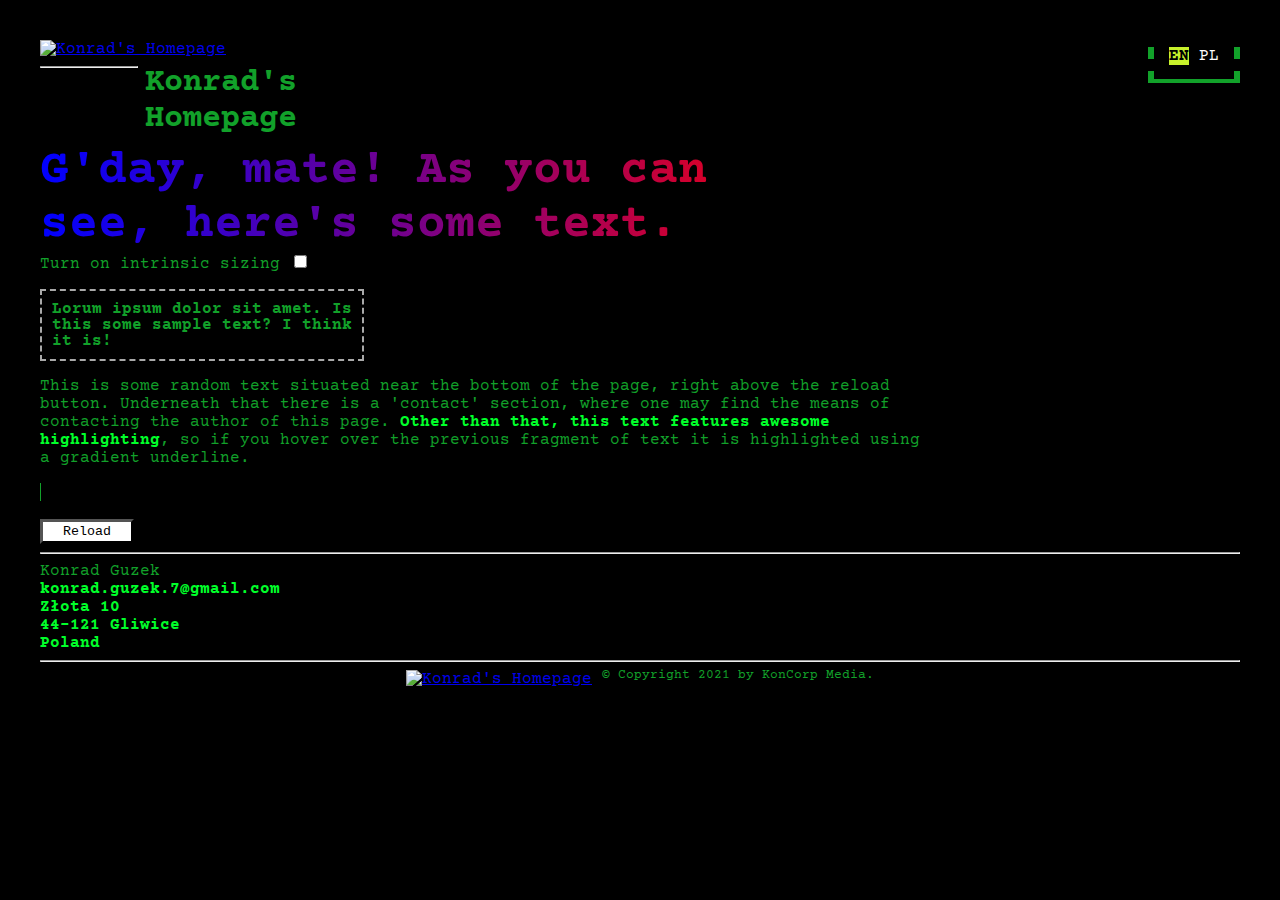
==== index.html @ a03ddd09 "test commit" ====
<!DOCTYPE html>
<html lang="en-GB">
<head>
    <meta charset="UTF-8">
    <meta http-equiv="X-UA-Compatible" content="IE=edge">
    <meta name="viewport" content="width=device-width, initial-scale=1.0">
    <title>Konrad's Site</title>
    <link rel="stylesheet" href="styles.css">
    <link rel="preconnect" href="https://fonts.googleapis.com">
    <link rel="preconnect" href="https://fonts.gstatic.com" crossorigin>
    <link href="https://fonts.googleapis.com/css2?family=Courier+Prime&display=swap" rel="stylesheet"> 
</head>
<body>
    <div>
        <div class="langWrap">
            <a href='?lang=en-GB' language="en-GB" id="en-GB" class="active">EN</a>
            <a href='?lang=pl-PL' language="pl-PL" id="pl-PL">PL</a>
        </div>
        <div class="header">    
            <a title="Home" href="/" class="titleHome"><img src="favicon.ico" alt="Konrad's Homepage" class="altHomepage"></a>
            <h1 id="homepage">Konrad's Homepage</h1>
        </div>
    </div>
    <hr>
    <div class="text">
        <a class="gradient-text" data-element="gradient-text" id="intro">G'day, mate! As you can see, here's some text.</a>
        <label class="toggle" for="intrinsic-switch">
            <span class="toggle__label" id="switch">Turn on intrinsic sizing</span>
            <input type="checkbox" role="switch" class="toggle__element" id="intrinsic-switch" />
            <div class="toggle__decor" aria-hidden="true">
                <div class="toggle__thumb"></div>
            </div>
        </label>
        <p class="boxed-text" data-element="boxed-text" id="box">Lorum ipsum dolor sit amet. Is this some sample text? I think it is!</p>
    </div>
    <div class="text">
        <p id="text1">
            Test 1 This is some random text situated near the bottom of the page, right above the reload <br>
            button. Underneath that there is a 'contact' section, where one may find the means of <br>
            contacting the author of this page. <a target="_blank" href="https://youtu.be/_1vEGYWaaQY" class="fancy-link">Other than that, this text features awesome <br>
            highlighting</a>, so if you hover over the previous fragment of text it is highlighted using <br> 
            a gradient underline.
        </p>
        <i id="kg"></i>
        <i id="scroll" data-text='["IT.", "English.", "Mathematics.", "Physics."]'></i>
        <br><br>
    </div>
    <div class="contact">
        <button onclick="document.location=''" id="reload">Reload</button>
        <br><hr>
        <contact>
            Konrad Guzek<br>
            <a class="fancy-link" target="_blank" title="Email Konrad Guzek" href="mailto:konrad.guzek.7@gmail.com" id="email">konrad.guzek.7@gmail.com</a><br>
            <a class="fancy-link" target="_blank" title="Show in Google Maps" href="https://www.google.com/maps/place/Złota+10,+44-121+Gliwice/" id="address">Złota 10<br>
                44-121 Gliwice<br>
                Poland
            </a>
        </contact>
        <br><hr>
    </div>
    <div class="footer" style="text-align: center;">
        <a title="Home" href="/" class="titleHome"><img src="favicon.ico" alt="Konrad's Homepage" class="altHomepage"></a>
        <small>© Copyright 2021 by KonCorp Media.</small>
    </div>
    <script type="module" src="/js/index.js"></script>
    <script type="module" src="/js/animations.js"></script>
    <script type="module" src="/js/languages.js"></script>
</body>
</html>
---- styles.css ----
::selection, ::-moz-selection, select {
  color: rgb(17, 17, 17);
  background: rgb(199, 241, 43);
}

#scroll {
  border-right: .05em solid;
  animation: caret 1s steps(1) infinite;
}

@keyframes caret {
  50% {
    border-color: transparent;
  }
}

.header {
  width: 17rem;
}

.header img {
  width: 80px;
  height: 80px;
}

.header h1 {
  float: right;
  width: 10rem;
  margin: 7px 7px;
}

.langWrap {
  float: right;
  width: 5rem;
  height: 2rem;
  margin: 7px 0px;

  text-align: center;

  border-style: solid;
  border-color: rgb(18, 161, 42);
  border-width: 4px;
  border-top: none;
  border-left: dashed;
  border-right: dashed;
  border-left-width: 6px;
  border-right-width: 6px;
}

.langWrap a {
  color: white;
  text-decoration: none;
}

a.active {
  font-weight: bold;
  color: black;
  background: rgb(199, 241, 43);
}

.footer img {
  width: 20px;
  height: 20px;
  z-index: 1;
}

.footer small {
  position: relative;
  top: -5px;
}

button {
  font-family: courier;
  border-radius: 0px;
  border-width: 3px;
  border-color: black;
  background-color: white;
  padding: 2px 20px;
}

.boxed-text {
  width: 300px;
  padding: 10px;
  border: 2px dashed darkgray;
  font-weight: 700;
  line-height: 1;
  display: block;
}

.boxed-text[data-sizing="intrinsic"] {
  width: min-content;
}

.gradient-text {
  font-size: 3rem;
  font-weight: 700;
  width: 800px;
  display: block;
  background-image: linear-gradient(90deg, blue, red);
  background-clip: text;
  -webkit-background-clip: text;
  background-repeat: no-repeat;
  background-size: 0%;
  transition: background-size 2000ms cubic-bezier(0, 0.8, 0.1, 1);
  color: transparent;
}

.button-link:link, .button-link:visited {
  background-color: rgb(255, 103, 43);
  color: white;
  padding: 15px 25px;
  text-align: center;
  text-decoration: none;
  display: inline-block;
  border-style: outset;
  border-width: 2px;
  border-color: rgb(255, 255, 255);
  transition: background-color 300ms ease;
}

.button-link:hover {
  background-color: rgb(255, 38, 0);
}

.button-link:active {
  background-color: rgb(221, 73, 47);
}

.fancy-link, .fancy-link:visited {
  background-image: linear-gradient(45deg, red, blue);
  background-size: 0% 2px;
  background-repeat: no-repeat;
  background-position: left bottom;
  transition: background-size 300ms ease-in-out;

  color: rgb(0, 255, 42);
  text-decoration: none;
  font-weight: 501;
}

.fancy-link:hover {
  background-size: 100% 2px;
}

.fancy-link.orange-gradient {
  background-image: linear-gradient(45deg, rgb(0, 0, 0), orange);
  transition: background-size 300ms ease-in-out, color 200ms ease;
}
.fancy-link.orange-gradient:hover {
  background-size: 100% 2px;
}

/* Presentational styles */
body {
  background-color: rgb(0, 0, 0);
  color: rgb(18, 161, 42);
  font-family: 'Courier Prime', monospace;
  padding: 2em;
  font-weight: 300
}
.boxed-text {
  --flow-space: 2rem;
}
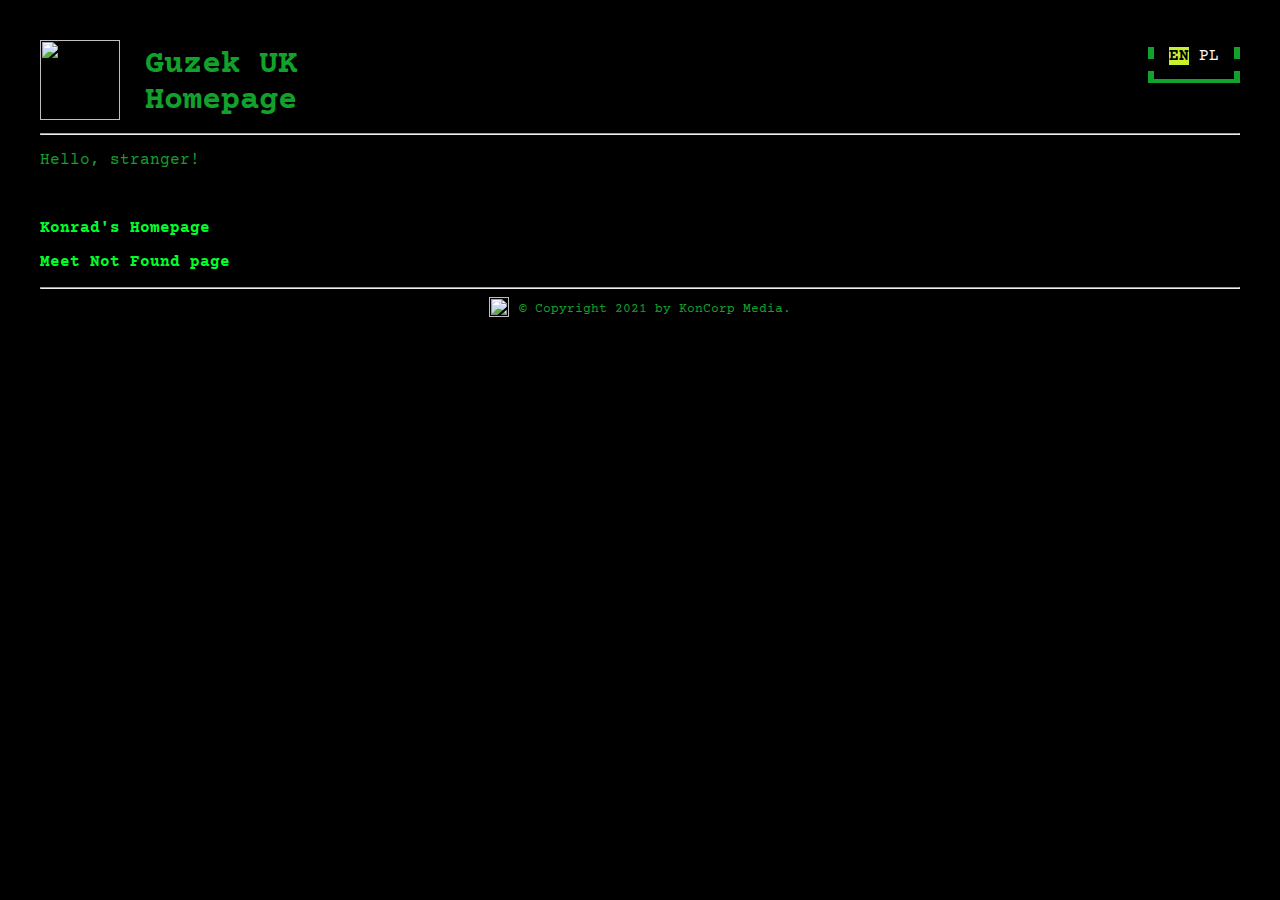
==== commit a71bdef3: "restructure files (again)" ====
--- a/index.html
+++ b/index.html
@@ -1,69 +1,38 @@
 <!DOCTYPE html>
 <html lang="en-GB">
-<head>
-    <meta charset="UTF-8">
-    <meta http-equiv="X-UA-Compatible" content="IE=edge">
-    <meta name="viewport" content="width=device-width, initial-scale=1.0">
-    <title>Konrad's Site</title>
-    <link rel="stylesheet" href="styles.css">
-    <link rel="preconnect" href="https://fonts.googleapis.com">
-    <link rel="preconnect" href="https://fonts.gstatic.com" crossorigin>
-    <link href="https://fonts.googleapis.com/css2?family=Courier+Prime&display=swap" rel="stylesheet"> 
-</head>
-<body>
-    <div>
-        <div class="langWrap">
-            <a href='?lang=en-GB' language="en-GB" id="en-GB" class="active">EN</a>
-            <a href='?lang=pl-PL' language="pl-PL" id="pl-PL">PL</a>
+    <head>
+        <meta charset="UTF-8">
+        <meta http-equiv="X-UA-Compatible" content="IE=edge">
+        <meta name="viewport" content="width=device-width, initial-scale=1.0">
+        <title>Home – Guzek UK</title>
+        <link rel="stylesheet" href="styles.css">
+        <link rel="preconnect" href="https://fonts.googleapis.com">
+        <link rel="preconnect" href="https://fonts.gstatic.com" crossorigin>
+        <link href="https://fonts.googleapis.com/css2?family=Courier+Prime&display=swap" rel="stylesheet"> 
+    </head>
+    <body>
+        <div>
+            <div class="langWrap">
+                <a href='?lang=en-GB' language="en-GB" id="en-GB" class="active">EN</a>
+                <a href='?lang=pl-PL' language="pl-PL" id="pl-PL">PL</a>
+            </div>
+            <div class="header">    
+                <a href="http://guzek.uk/" class="titleHome"><img src="favicon.ico" class="altHome"></a>
+                <h1 id="home">Guzek UK Homepage</h1>
+            </div>
+            <hr>
         </div>
-        <div class="header">    
-            <a title="Home" href="/" class="titleHome"><img src="favicon.ico" alt="Konrad's Homepage" class="altHomepage"></a>
-            <h1 id="homepage">Konrad's Homepage</h1>
+        <div>
+            <p id="welcome">Hello, stranger!</p><br>
+            <p><a class="fancy-link" id="konradsHomepage" href="http://konrad.guzek.uk/">Visit Konrad's Homepage</a></p>
+            <p><a class="fancy-link" href="util/meet-link-not-found/">Meet Not Found page</a></p>
         </div>
-    </div>
-    <hr>
-    <div class="text">
-        <a class="gradient-text" data-element="gradient-text" id="intro">G'day, mate! As you can see, here's some text.</a>
-        <label class="toggle" for="intrinsic-switch">
-            <span class="toggle__label" id="switch">Turn on intrinsic sizing</span>
-            <input type="checkbox" role="switch" class="toggle__element" id="intrinsic-switch" />
-            <div class="toggle__decor" aria-hidden="true">
-                <div class="toggle__thumb"></div>
-            </div>
-        </label>
-        <p class="boxed-text" data-element="boxed-text" id="box">Lorum ipsum dolor sit amet. Is this some sample text? I think it is!</p>
-    </div>
-    <div class="text">
-        <p id="text1">
-            Test 1 This is some random text situated near the bottom of the page, right above the reload <br>
-            button. Underneath that there is a 'contact' section, where one may find the means of <br>
-            contacting the author of this page. <a target="_blank" href="https://youtu.be/_1vEGYWaaQY" class="fancy-link">Other than that, this text features awesome <br>
-            highlighting</a>, so if you hover over the previous fragment of text it is highlighted using <br> 
-            a gradient underline.
-        </p>
-        <i id="kg"></i>
-        <i id="scroll" data-text='["IT.", "English.", "Mathematics.", "Physics."]'></i>
-        <br><br>
-    </div>
-    <div class="contact">
-        <button onclick="document.location=''" id="reload">Reload</button>
-        <br><hr>
-        <contact>
-            Konrad Guzek<br>
-            <a class="fancy-link" target="_blank" title="Email Konrad Guzek" href="mailto:konrad.guzek.7@gmail.com" id="email">konrad.guzek.7@gmail.com</a><br>
-            <a class="fancy-link" target="_blank" title="Show in Google Maps" href="https://www.google.com/maps/place/Złota+10,+44-121+Gliwice/" id="address">Złota 10<br>
-                44-121 Gliwice<br>
-                Poland
-            </a>
-        </contact>
-        <br><hr>
-    </div>
-    <div class="footer" style="text-align: center;">
-        <a title="Home" href="/" class="titleHome"><img src="favicon.ico" alt="Konrad's Homepage" class="altHomepage"></a>
-        <small>© Copyright 2021 by KonCorp Media.</small>
-    </div>
-    <script type="module" src="/js/index.js"></script>
-    <script type="module" src="/js/animations.js"></script>
-    <script type="module" src="/js/languages.js"></script>
-</body>
+        <div class="footer" style="text-align: center;">
+            <hr>
+            <a href="http://guzek.uk/" class="titleHome"><img src="favicon.ico" class="altHome"></a>
+            <small>© Copyright 2021 by KonCorp Media.</small>
+        </div>
+    </body>
+    <script type="module" src="js/index.js"></script>
+    <script type="module" src="js/translations.js"></script>
 </html>--- a/styles.css
+++ b/styles.css
@@ -15,7 +15,7 @@
 }
 
 .header {
-  width: 17rem;
+  width: 26rem;
 }
 
 .header img {
@@ -25,7 +25,7 @@
 
 .header h1 {
   float: right;
-  width: 10rem;
+  width: 19rem;
   margin: 7px 7px;
 }
 
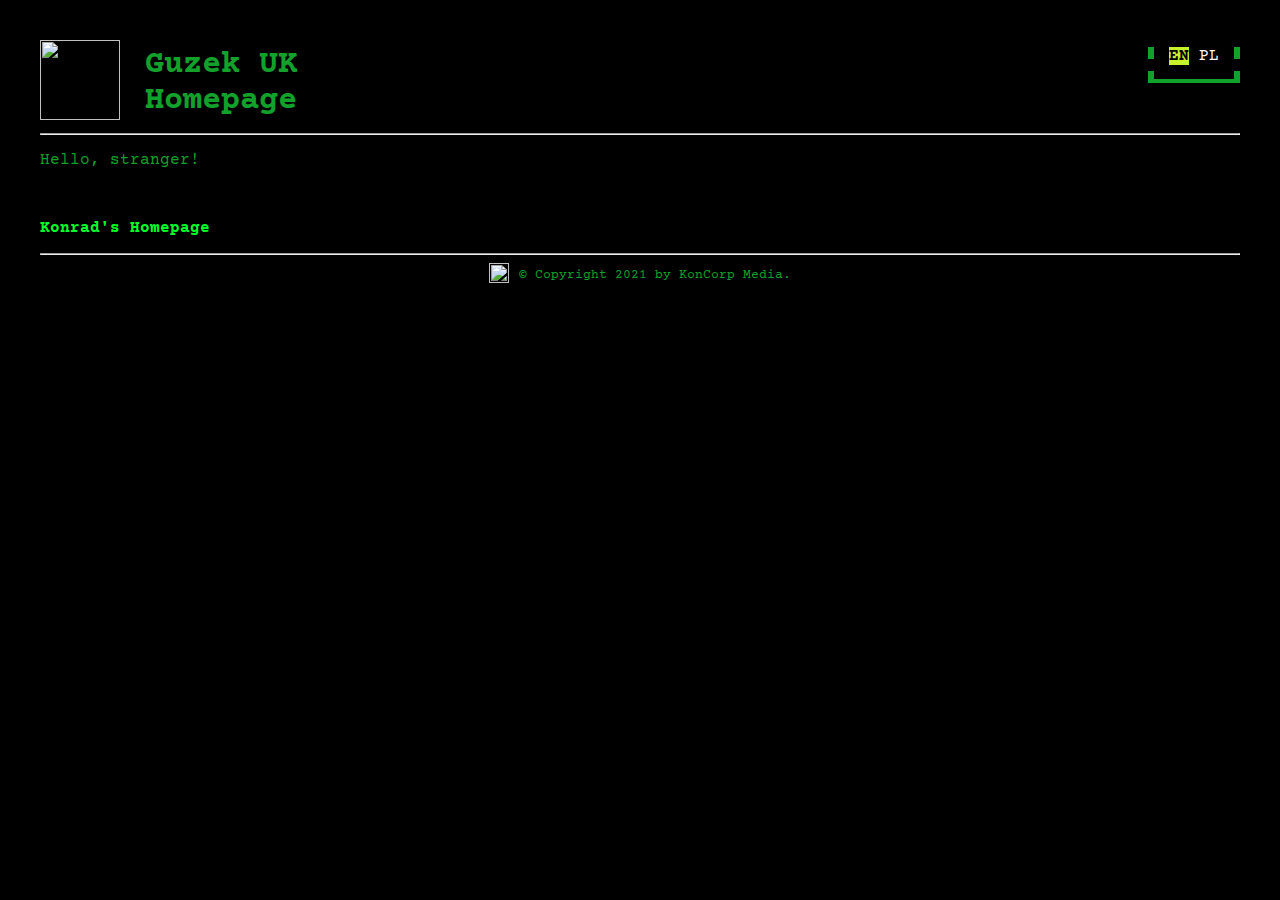
==== commit d63b1d0f: "rename error page" ====
--- a/index.html
+++ b/index.html
@@ -24,8 +24,7 @@
         </div>
         <div>
             <p id="welcome">Hello, stranger!</p><br>
-            <p><a class="fancy-link" id="konradsHomepage" href="http://konrad.guzek.uk/">Visit Konrad's Homepage</a></p>
-            <p><a class="fancy-link" href="util/meet-link-not-found/">Meet Not Found page</a></p>
+            <p><a class="fancy-link" id="homeKonrad" href="http://konrad.guzek.uk/">Visit Konrad's Homepage</a></p>
         </div>
         <div class="footer" style="text-align: center;">
             <hr>
@@ -34,5 +33,4 @@
         </div>
     </body>
     <script type="module" src="js/index.js"></script>
-    <script type="module" src="js/translations.js"></script>
 </html>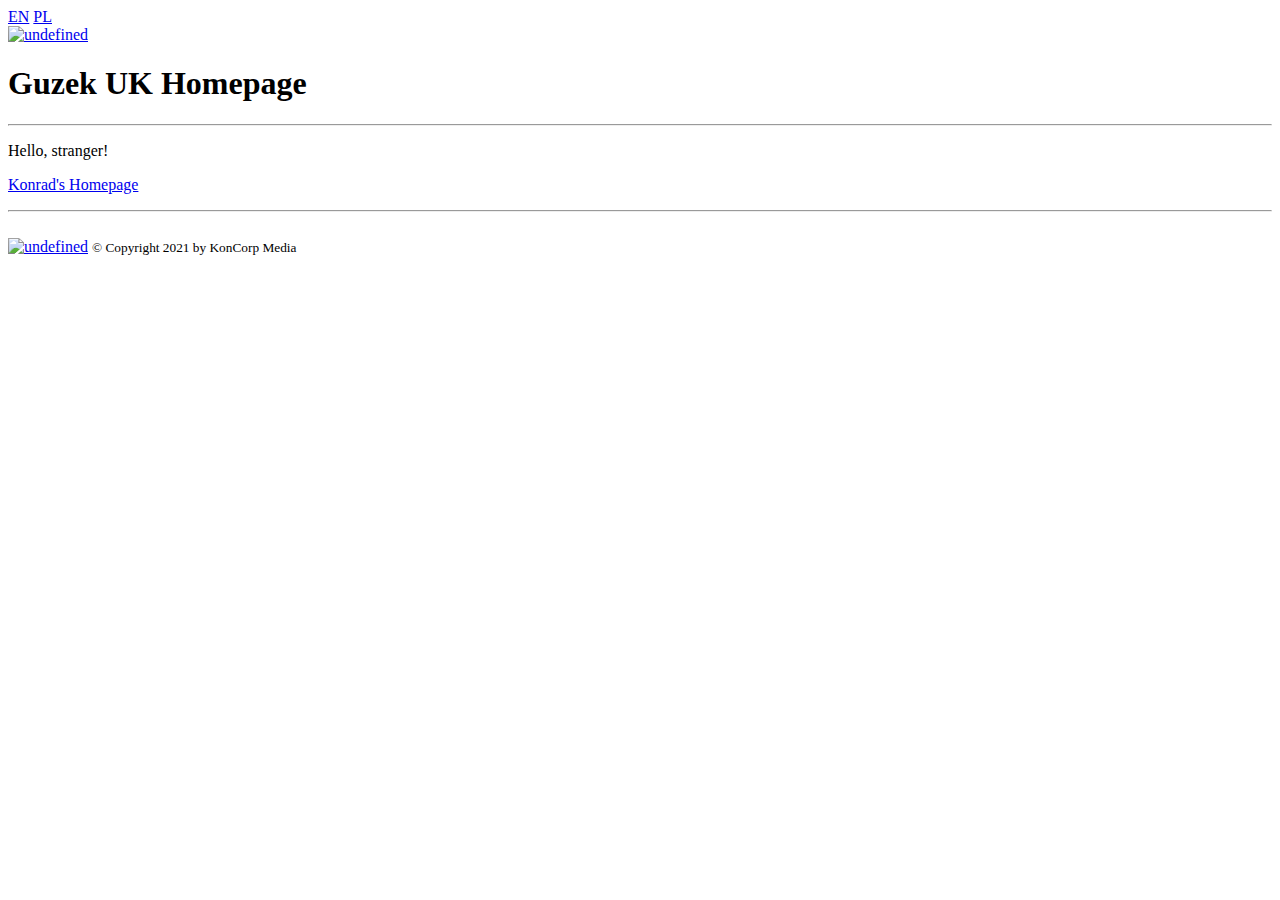
==== commit b8402f84: "revert back to single-file html pages" ====
--- a/index.html
+++ b/index.html
@@ -5,32 +5,30 @@
         <meta http-equiv="X-UA-Compatible" content="IE=edge">
         <meta name="viewport" content="width=device-width, initial-scale=1.0">
         <title>Home – Guzek UK</title>
-        <link rel="stylesheet" href="styles.css">
+        <link rel="stylesheet" href="http://guzek.uk/styles.css" type="text/css">
         <link rel="preconnect" href="https://fonts.googleapis.com">
         <link rel="preconnect" href="https://fonts.gstatic.com" crossorigin>
         <link href="https://fonts.googleapis.com/css2?family=Courier+Prime&display=swap" rel="stylesheet"> 
     </head>
     <body>
-        <div>
+        <header>
             <div class="langWrap">
                 <a href='?lang=en-GB' language="en-GB" id="en-GB" class="active">EN</a>
                 <a href='?lang=pl-PL' language="pl-PL" id="pl-PL">PL</a>
             </div>
-            <div class="header">    
-                <a href="http://guzek.uk/" class="titleHome"><img src="favicon.ico" class="altHome"></a>
-                <h1 id="home">Guzek UK Homepage</h1>
-            </div>
+            <a href="http://guzek.uk/" class="titleHome"><img src="http://guzek.uk/favicon.ico" class="altHome"></a>       
+            <h1 id="home">Guzek UK Homepage</h1>
             <hr>
+        </header>
+        <div class="text">
+            <p id="welcome">Hello, stranger!</p>
+            <p class="centred"><a class="fancy-link" id="homeKonrad" href="http://konrad.guzek.uk/">Konrad's Homepage</a></p>
         </div>
-        <div>
-            <p id="welcome">Hello, stranger!</p><br>
-            <p><a class="fancy-link" id="homeKonrad" href="http://konrad.guzek.uk/">Visit Konrad's Homepage</a></p>
-        </div>
-        <div class="footer" style="text-align: center;">
-            <hr>
-            <a href="http://guzek.uk/" class="titleHome"><img src="favicon.ico" class="altHome"></a>
-            <small>© Copyright 2021 by KonCorp Media.</small>
-        </div>
+        <footer>
+            <hr><br>
+            <a href="http://guzek.uk/" class="titleHome"><img src="http://guzek.uk/favicon.ico" class="altHome"></a>
+            <small class="copyright"></small>
+        </footer>
     </body>
     <script type="module" src="js/index.js"></script>
 </html>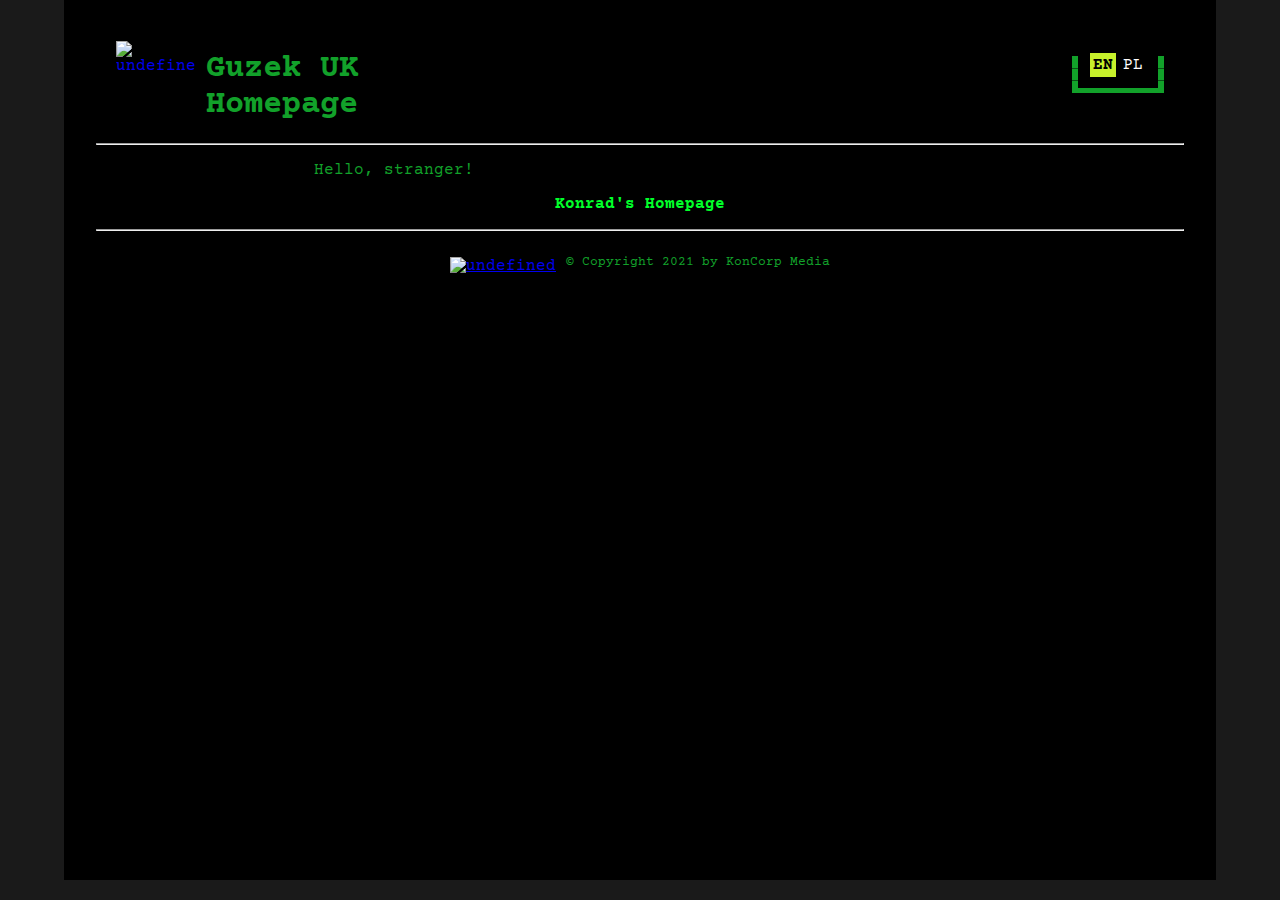
==== commit 10e9e0d7: "add responsive sizing for mobile viewing" ====
--- a/index.html
+++ b/index.html
@@ -5,7 +5,7 @@
         <meta http-equiv="X-UA-Compatible" content="IE=edge">
         <meta name="viewport" content="width=device-width, initial-scale=1.0">
         <title>Home – Guzek UK</title>
-        <link rel="stylesheet" href="http://guzek.uk/styles.css" type="text/css">
+        <link rel="stylesheet" href="styles.css" type="text/css">
         <link rel="preconnect" href="https://fonts.googleapis.com">
         <link rel="preconnect" href="https://fonts.gstatic.com" crossorigin>
         <link href="https://fonts.googleapis.com/css2?family=Courier+Prime&display=swap" rel="stylesheet"> 
--- a/styles.css
+++ b/styles.css
@@ -0,0 +1,190 @@
+::selection, ::-moz-selection, select {
+  color: rgb(17, 17, 17);
+  background: rgb(199, 241, 43);
+}
+
+#scroll {
+  border-right: .05em solid;
+  animation: caret 1s steps(1) infinite;
+}
+
+@keyframes caret {
+  50% {
+    border-color: transparent;
+  }
+}
+
+header {
+  position: sticky;
+  left: 0;
+  top: 0;
+  width: 100%;
+  background-color: black;
+  z-index: 10;
+}
+
+header img {
+  position: absolute;
+  margin: 0px 20px 10px;
+  padding-top: 10px;
+}
+
+header h1 {
+  position: relative;
+  padding-top: 10px;
+  padding-left: 30px;
+}
+
+.langWrap {
+  float: right;
+  text-align: center;
+  margin-top: 25px;
+  margin-right: 20px;
+  width: 80px;
+  height: 32px;
+  border-style: solid;
+  border-color: rgb(18, 161, 42);
+  border-width: 5px;
+  border-top: none;
+  border-left: dashed;
+  border-right: dashed;
+  border-left-width: 6px;
+  border-right-width: 6px;
+}
+
+@media screen and (min-width: 801px) {
+  header img {
+    width: 80px;
+    height: 80px;
+  }
+
+  header h1 {
+    top: 10px;
+    left: 80px;
+    width: 19rem;
+    height: 5rem;
+  }
+}
+@media screen and (max-width: 800px) {
+  header img {
+    width: 10vw;
+    height: 10vw;
+  }
+
+  header h1 {
+    top: 1vw;
+    left: 10vw;
+    width: 35vw;
+    font-size: 4vw;
+    height: 10vw;
+  }
+}
+
+@media screen and (max-width: 640px) {
+  .langWrap {
+    margin-top: 4vw;
+    margin-right: 3.2vw;
+    width: 12.8vw;
+  }
+}
+
+.langWrap a {
+  color: white;
+  text-decoration: none;
+}
+
+.langWrap a.active {
+  font-weight: bold;
+  color: black;
+  background: rgb(199, 241, 43);
+  outline-style: solid;
+  outline-color: rgb(199, 241, 43);
+  outline-width: 1%;
+}
+
+footer {
+  left: 0;
+  bottom: 0;
+  width: 100%;
+  background-color: black;
+  text-align: center;
+}
+
+footer img {
+  width: 20px;
+  height: 20px;
+}
+
+footer small {
+  position: relative;
+  top: -5px;
+}
+
+button {
+  font-family: courier;
+  border-radius: 0px;
+  border-width: 3px;
+  border-color: black;
+  background-color: white;
+  padding: 2px 20px;
+}
+
+button#reload {
+  position: absolute;
+  left: 20%;
+  z-index: 0;
+}
+
+.text {
+  margin-left: 20%;
+  margin-right: 20%;
+}
+
+.centred {
+  text-align: center;
+}
+
+.gradient-text {
+  font-size: 3rem;
+  font-weight: 700;
+  width: 800px;
+  display: block;
+  background-image: linear-gradient(90deg, blue, red);
+  background-clip: text;
+  -webkit-background-clip: text;
+  background-repeat: no-repeat;
+  background-size: 0%;
+  transition: background-size 2000ms cubic-bezier(0, 0.8, 0.1, 1);
+  color: transparent;
+}
+
+.fancy-link, .fancy-link:visited {
+  background-image: linear-gradient(45deg, red, blue);
+  background-size: 0% 2px;
+  background-repeat: no-repeat;
+  background-position: left bottom;
+  transition: background-size 300ms ease-in-out;
+
+  color: rgb(0, 255, 42);
+  text-decoration: none;
+  font-weight: 501;
+}
+
+.fancy-link:hover {
+  background-size: 100% 2px;
+}
+
+/* Presentational styles */
+html {
+  background-color: rgb(26, 26, 26);
+}
+
+body {
+  background-color: rgb(0, 0, 0);
+  color: rgb(18, 161, 42);
+  font-family: 'Courier Prime', monospace;
+  padding: 10px 2em;
+  margin: 0px 5%;
+  font-weight: 300;
+  min-height: 860px;
+}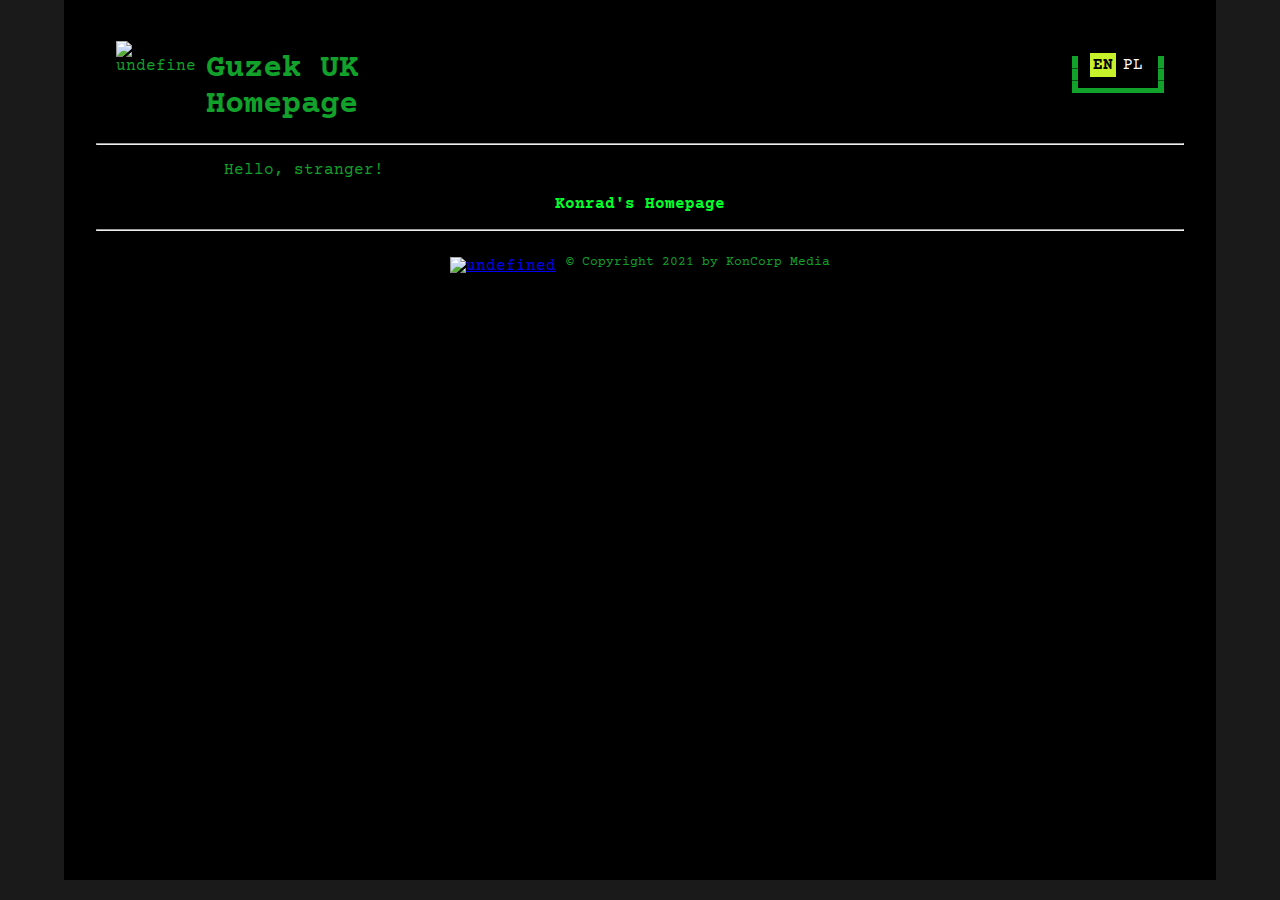
==== commit 4aa5ba9c: "make page title link to homepage" ====
--- a/index.html
+++ b/index.html
@@ -16,8 +16,7 @@
                 <a href='?lang=en-GB' language="en-GB" id="en-GB" class="active">EN</a>
                 <a href='?lang=pl-PL' language="pl-PL" id="pl-PL">PL</a>
             </div>
-            <a href="http://guzek.uk/" class="titleHome"><img src="http://guzek.uk/favicon.ico" class="altHome"></a>       
-            <h1 id="home">Guzek UK Homepage</h1>
+            <a href="http://guzek.uk/" class="titleHome"><img src="http://guzek.uk/favicon.ico" class="altHome"><h1 id="home">Guzek UK Homepage</h1></a>
             <hr>
         </header>
         <div class="text">
--- a/styles.css
+++ b/styles.css
@@ -21,6 +21,11 @@
   width: 100%;
   background-color: black;
   z-index: 10;
+}
+
+header a, header a:visited {
+  color: rgb(18, 161, 42);
+  text-decoration: none;
 }
 
 header img {
@@ -52,42 +57,6 @@
   border-right-width: 6px;
 }
 
-@media screen and (min-width: 801px) {
-  header img {
-    width: 80px;
-    height: 80px;
-  }
-
-  header h1 {
-    top: 10px;
-    left: 80px;
-    width: 19rem;
-    height: 5rem;
-  }
-}
-@media screen and (max-width: 800px) {
-  header img {
-    width: 10vw;
-    height: 10vw;
-  }
-
-  header h1 {
-    top: 1vw;
-    left: 10vw;
-    width: 35vw;
-    font-size: 4vw;
-    height: 10vw;
-  }
-}
-
-@media screen and (max-width: 640px) {
-  .langWrap {
-    margin-top: 4vw;
-    margin-right: 3.2vw;
-    width: 12.8vw;
-  }
-}
-
 .langWrap a {
   color: white;
   text-decoration: none;
@@ -102,51 +71,9 @@
   outline-width: 1%;
 }
 
-footer {
-  left: 0;
-  bottom: 0;
-  width: 100%;
-  background-color: black;
-  text-align: center;
-}
-
-footer img {
-  width: 20px;
-  height: 20px;
-}
-
-footer small {
-  position: relative;
-  top: -5px;
-}
-
-button {
-  font-family: courier;
-  border-radius: 0px;
-  border-width: 3px;
-  border-color: black;
-  background-color: white;
-  padding: 2px 20px;
-}
-
-button#reload {
-  position: absolute;
-  left: 20%;
-  z-index: 0;
-}
-
-.text {
-  margin-left: 20%;
-  margin-right: 20%;
-}
-
-.centred {
-  text-align: center;
-}
-
 .gradient-text {
-  font-size: 3rem;
-  font-weight: 700;
+  font-size: 54px;
+  font-weight: bolder;
   width: 800px;
   display: block;
   background-image: linear-gradient(90deg, blue, red);
@@ -158,6 +85,100 @@
   color: transparent;
 }
 
+@media screen and (max-width: 1200px) {
+  .gradient-text {
+    font-size: 4.5vw;
+    width: 70vw;
+  }
+}
+
+@media screen and (min-width: 801px) {
+  header img {
+    width: 80px;
+    height: 80px;
+  }
+
+  header h1 {
+    top: 10px;
+    left: 80px;
+    width: 19rem;
+    height: 5rem;
+  }
+
+  .text {
+    margin-left: 10vw;
+    margin-right: 10vw;
+  }
+}
+@media screen and (max-width: 800px) {
+  header img {
+    width: 10vw;
+    height: 10vw;
+  }
+
+  header h1 {
+    top: 1vw;
+    left: 10vw;
+    width: 35vw;
+    font-size: 4vw;
+    height: 10vw;
+  }
+  
+  .langWrap {
+    border-style: none;
+    margin-right: 2.5vw;
+  }
+
+  .gradient-text {
+    font-size: 4.8vw;
+    width: 100%;
+  }
+}
+
+@media screen and (max-width: 500px) {
+  .langWrap {
+    margin-top: 5vw;
+    width: 16vw;
+  }
+}
+
+footer {
+  left: 0;
+  bottom: 0;
+  width: 100%;
+  background-color: black;
+  text-align: center;
+}
+
+footer img {
+  width: 20px;
+  height: 20px;
+}
+
+footer small {
+  position: relative;
+  top: -5px;
+}
+
+button {
+  font-family: courier;
+  border-radius: 0px;
+  border-width: 3px;
+  border-color: black;
+  background-color: white;
+  padding: 2px 20px;
+}
+
+button#reload {
+  float: right;
+  margin-top: 7px;
+  margin-left: 5vw;
+}
+
+.centred {
+  text-align: center;
+}
+
 .fancy-link, .fancy-link:visited {
   background-image: linear-gradient(45deg, red, blue);
   background-size: 0% 2px;
@@ -167,7 +188,7 @@
 
   color: rgb(0, 255, 42);
   text-decoration: none;
-  font-weight: 501;
+  font-weight: 600;
 }
 
 .fancy-link:hover {
@@ -185,6 +206,5 @@
   font-family: 'Courier Prime', monospace;
   padding: 10px 2em;
   margin: 0px 5%;
-  font-weight: 300;
   min-height: 860px;
 }